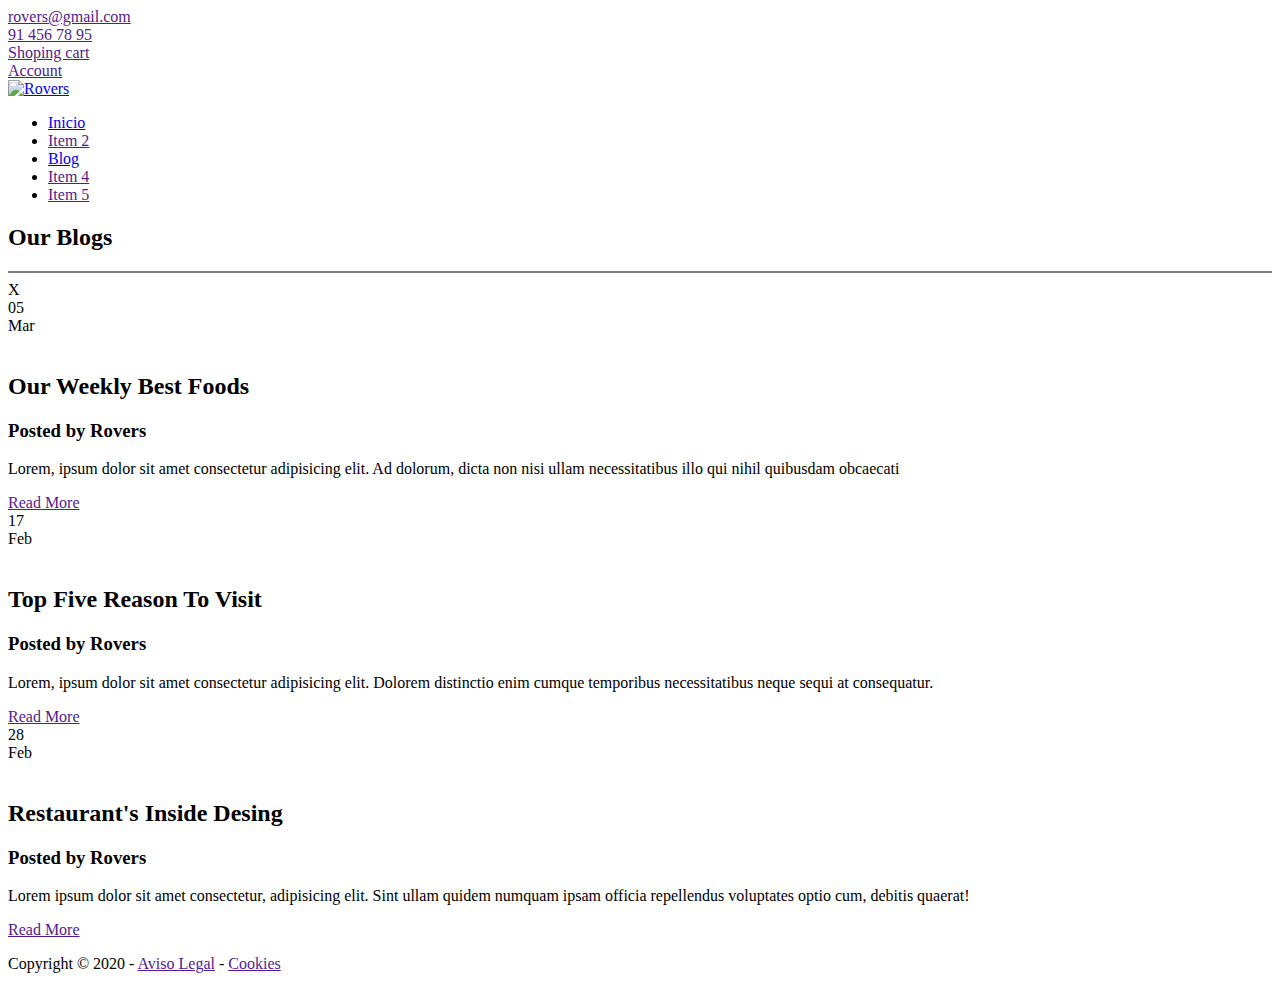
==== blog.html @ 921d64da "blog terminado a falta de meter trasparencia al cuadrado de fecha" ====
<!DOCTYPE html>
<html lang="es">

<head>
    <meta charset="UTF-8">
    <meta name="viewport" content="width=device-width, initial-scale=1.0">

    <!-- Hoja de estilos -->
    <link rel="stylesheet" href="css/style.css">

    <title>Hamburguesería</title>
</head>

<body>
    <div class="wraper">

        <header>

            <!-- menu superior que ocupa todo el header -->
            <div class="nav_top">

                <!-- menu interno del menu superior donde se incluyen email, telf, etc -->
                <div class="container flex">
                    <div>
                        <a href="">
                            <i class="fas fa-envelope"></i>
                            <span>rovers@gmail.com</span>
                        </a>
                    </div>
                    <div>
                        <a href="">
                            <i class="fas fa-phone"></i>
                            <span>91 456 78 95</span>
                        </a>
                    </div>
                    <div>
                        <a href="">
                            <i class="fas fa-shopping-cart"></i>
                            <span>Shoping cart</span>
                        </a>
                    </div>
                    <div>
                        <a href="">
                            <i class="fas fa-user-circle"></i>
                            <span>Account</span>
                        </a>
                    </div>
                </div>
            </div>

            <!-- menu interno del menu superior donde se inlcuye el logo y los enlaces -->
            <nav>
                <div class="container flex">
                    <div class="logo">
                        <a href="index.html">
                            <img src="images/logo.jpg" alt="Rovers">
                        </a>
                    </div>

                    <!-- "hamburguesa" de menu desplegable -->
                    <div class="hamburguesa">
                        <div></div>
                        <div></div>
                        <div></div>
                    </div>

                    <!-- enlaces -->
                    <ul>
                        <li><a href="index.html" class="activo">Inicio</a></li>
                        <li><a href="">Item 2</a></li>
                        <li><a href="blog.html">Blog</a></li>
                        <li><a href="">Item 4</a></li>
                        <li><a href="">Item 5</a></li>
                    </ul>
                </div>
            </nav>
        </header>

        <main>
            <section>
                <div class="container">
                    <h2>Our <span>Blogs</span></h2>
                    <div class="underline">

                        <hr noshade="noshade">
                        <span>X</span>
                    </div>

                    <div class="flex">
                        <article>
                            <div class="cuadrado">

                                <div>05</div>
                                <div>Mar</div>

                            </div>
                            <div><img src="images/news3.jpg" alt=""></div>
                            <h2>Our Weekly Best Foods</h2>
                            <h3>Posted by Rovers</h3>
                            <p>Lorem, ipsum dolor sit amet consectetur adipisicing elit. Ad dolorum, dicta non nisi
                                ullam necessitatibus illo qui nihil quibusdam obcaecati </p>
                            <a href="" class="enblog">Read More <i class="fas fa-long-arrow-alt-right"></i></a>
                        </article>
                        <article>
                            <div class="cuadrado">

                                <div>17</div>
                                <div>Feb</div>

                            </div>
                            <div><img src="images/news4.jpg" alt=""></div>
                            <h2>Top Five Reason To Visit</h2>
                            <h3>Posted by Rovers</h3>
                            <p>Lorem, ipsum dolor sit amet consectetur adipisicing elit. Dolorem distinctio enim cumque
                                temporibus necessitatibus neque sequi at consequatur.</p>
                            <a href="" class="enblog">Read More <i class="fas fa-long-arrow-alt-right"></i></a>
                        </article>
                        <article>
                            <div class="cuadrado">

                                <div>28</div>
                                <div>Feb</div>

                            </div>
                            <div><img src="images/news1.jpg" alt=""></div>
                            <h2>Restaurant's Inside Desing</h2>
                            <h3>Posted by Rovers</h3>
                            <p>Lorem ipsum dolor sit amet consectetur, adipisicing elit. Sint ullam quidem numquam ipsam
                                officia repellendus voluptates optio cum, debitis quaerat!</p>
                            <a href="" class="enblog">Read More <i class="fas fa-long-arrow-alt-right"></i></a>
                        </article>
                    </div>


                </div>

            </section>


        </main>


        <footer>
            <!-- se incluye dentro de class "container" porque tiene el mismo ancho, para darle estilo conjuntamente -->
            <div class="container">
                <p>Copyright &copy; 2020 - <a href="">Aviso Legal</a> - <a href="">Cookies</a></p>
            </div>

        </footer>

    </div>

</body>

</html>
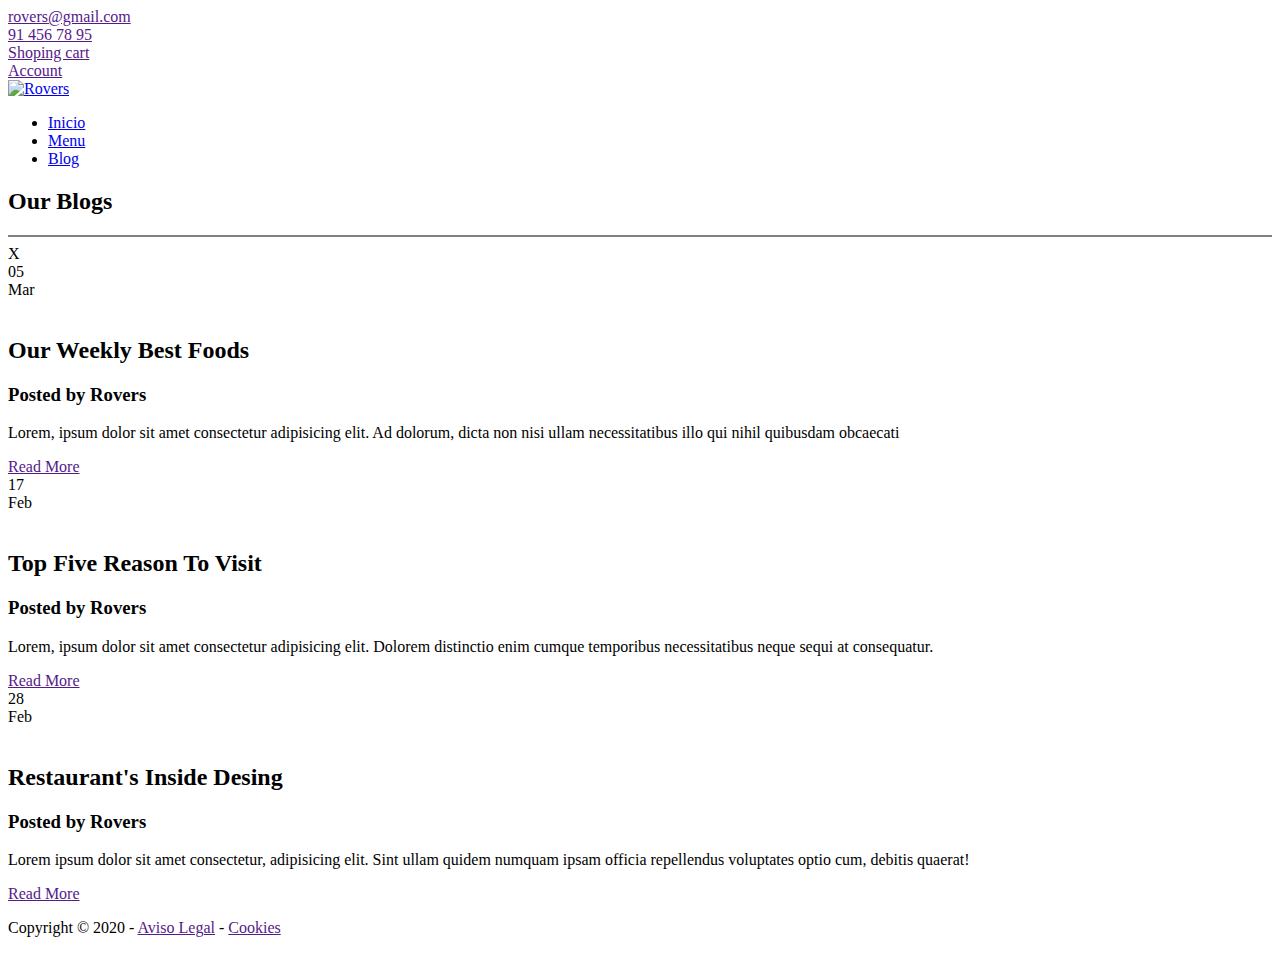
==== commit cf5b9f32: "Terminado blog." ====
--- a/blog.html
+++ b/blog.html
@@ -67,10 +67,8 @@
                     <!-- enlaces -->
                     <ul>
                         <li><a href="index.html" class="activo">Inicio</a></li>
-                        <li><a href="">Item 2</a></li>
+                        <li><a href="menu.html">Menu</a></li>
                         <li><a href="blog.html">Blog</a></li>
-                        <li><a href="">Item 4</a></li>
-                        <li><a href="">Item 5</a></li>
                     </ul>
                 </div>
             </nav>
